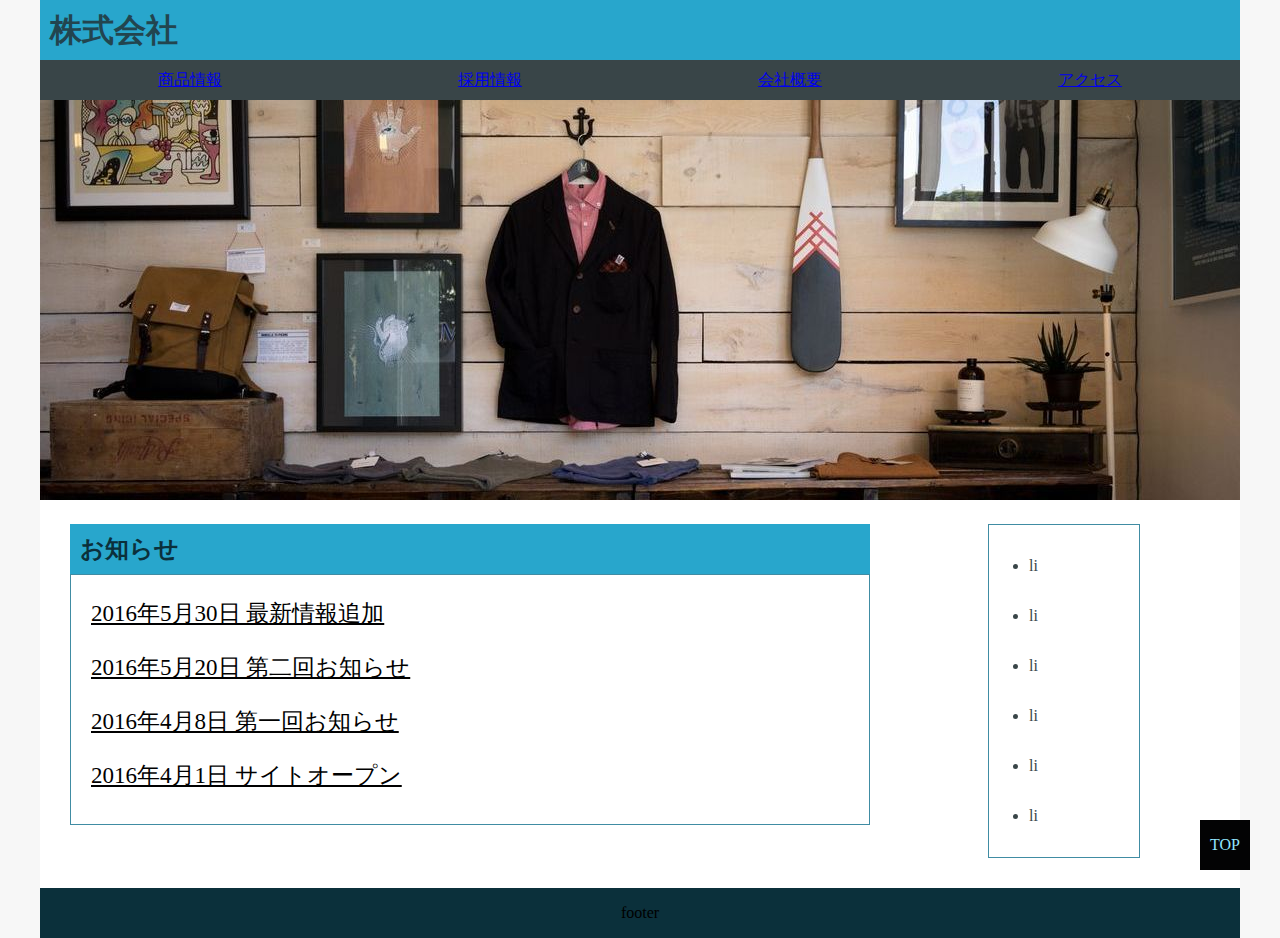
==== html/index.html @ 2595d698 "index.htmlのデザイン変更及び画像の追加" ====
<!DOCTYPE html>
<html lang="ja">
    <head>
        <meta charset="utf-8">
        <link rel="stylesheet" type="text/css" href="./../css/common.css">
        <link rel="stylesheet" type="text/css" href="./../css/style.css">
    </head>
    <body>
        <header>
            <h1>株式会社</h1>
            <ul>
                <li>
                    <a href="#">商品情報</a>
                </li>
                <li>
                    <a href="#">採用情報</a>
                </li>
                <li>
                    <a href="#">会社概要</a>
                </li>
                <li>
                    <a href="#">アクセス</a>
                </li>
            </ul>
            <div id="page-top">
                <p>
                    TOP
                </p>
            </div>
        </header>
        <div id="wrapper">
            <section id="main-image">
                <img src="../img/main_image01.jpg" />
            </section>
            <section id="info">
                <h2>お知らせ</h2>
                <div>
                    <p>2016年5月30日 最新情報追加</p>
                    <p>2016年5月20日 第二回お知らせ</p>
                    <p>2016年4月8日 第一回お知らせ</p>
                    <p>2016年4月1日  サイトオープン</p>
                </div>
            </section>
            <div id="category">
                <ul>
                    <li>li</li>
                    <li>li</li>
                    <li>li</li>
                    <li>li</li>
                    <li>li</li>
                    <li>li</li>
                </ul>
            </div>
        </div>
        <footer>footer</footer>
    </body>
</html>
---- css/common.css ----
@charset "utf-8";
body{
    margin: 0px;
    padding: 0px;
    background-color: #f7f7f7;
}
/*ヘッダー*/
header{
    width: 1200px;
    height: 100px;
    margin: 0px auto;
}
/*見出し*/
h1 {
    height: 60px;
    line-height: 60px;
    color: #22454f;
    background-color: #28a6cc;
    padding-left: 10px;
    margin: 0px;
}
/*ナビゲーション*/
header ul {
    width: 1200px;
    height: 40px;
    list-style: none;
    margin: 0px;
    padding: 0px;
    line-height: 40px;
}
/*ナビゲーション(li部分)*/
header li {
    float: left;
    width: 300px;
    height: 40px;
    color: #62b4cc;
    background-color: #394548;
    text-align: center;
}
/*ナビゲーション(li部分(マウスを当てたとき))*/
header li:hover {
    color: #2f4f4f;
    background-color: #d3d3d3;
}
/*フッター*/
footer {
    width: 1200px;
    height: 50px;
    margin: 0px auto;
    background-color: #0b303b;
    text-align: center;
    line-height: 50px;
}
---- css/style.css ----
@charset "utf-8";
/*wrapper(大枠)*/
#wrapper {
    width: 1200px;
    height: auto;
    margin: 0px auto;
    background-color: #fff;
    overflow: hidden;
}
/*ページの一番上に戻る*/
#page-top {
    width: 50px;
    height: 50px;
    background-color: #030304;
    position: fixed;
    right: 30px;
    bottom: 30px;
}
/*ページの一番上に戻る(文字)*/
#page-top p {
    width: 50px;
    height: 50px;
    line-height: 50px;
    margin: 0px;
    color: #92e5fe;
    text-align: center;
}
/*画像*/
#wrapper #main-imaage {
    width: 1200px;
    height: 400px;
}
/*お知らせ*/
#wrapper #info {
    width: 800px;
    height: 300px;
    margin: 20px 0px 30px 30px;
    float: left;
}
#wrapper #info h2 {
    width: 790px;
    height: 50px;
    line-height: 50px;
    margin: 0px;
    padding: 0px 0px 0px 10px;
    color: #0b303b;
    background-color: #28a6cc;
}
/*お知らせの中*/
#wrapper #info div {
    width: 798px;
    height: 249px;
    border: 1px solid #408ca3;
}
#wrapper #info div p {
    font-size: 23px;
    padding: 0px 0px 0px 20px;
    text-decoration: underline;
}
/*categoryの中身*/
#wrapper #category {
    float: right;
    width: 150px;
    margin: 20px 100px 30px 0px;
    border: 1px solid #408ca3;
}
#wrapper #category li {
    width: 150px;
    height: 50px;
    line-height: 50px;
    color: #394548;
}
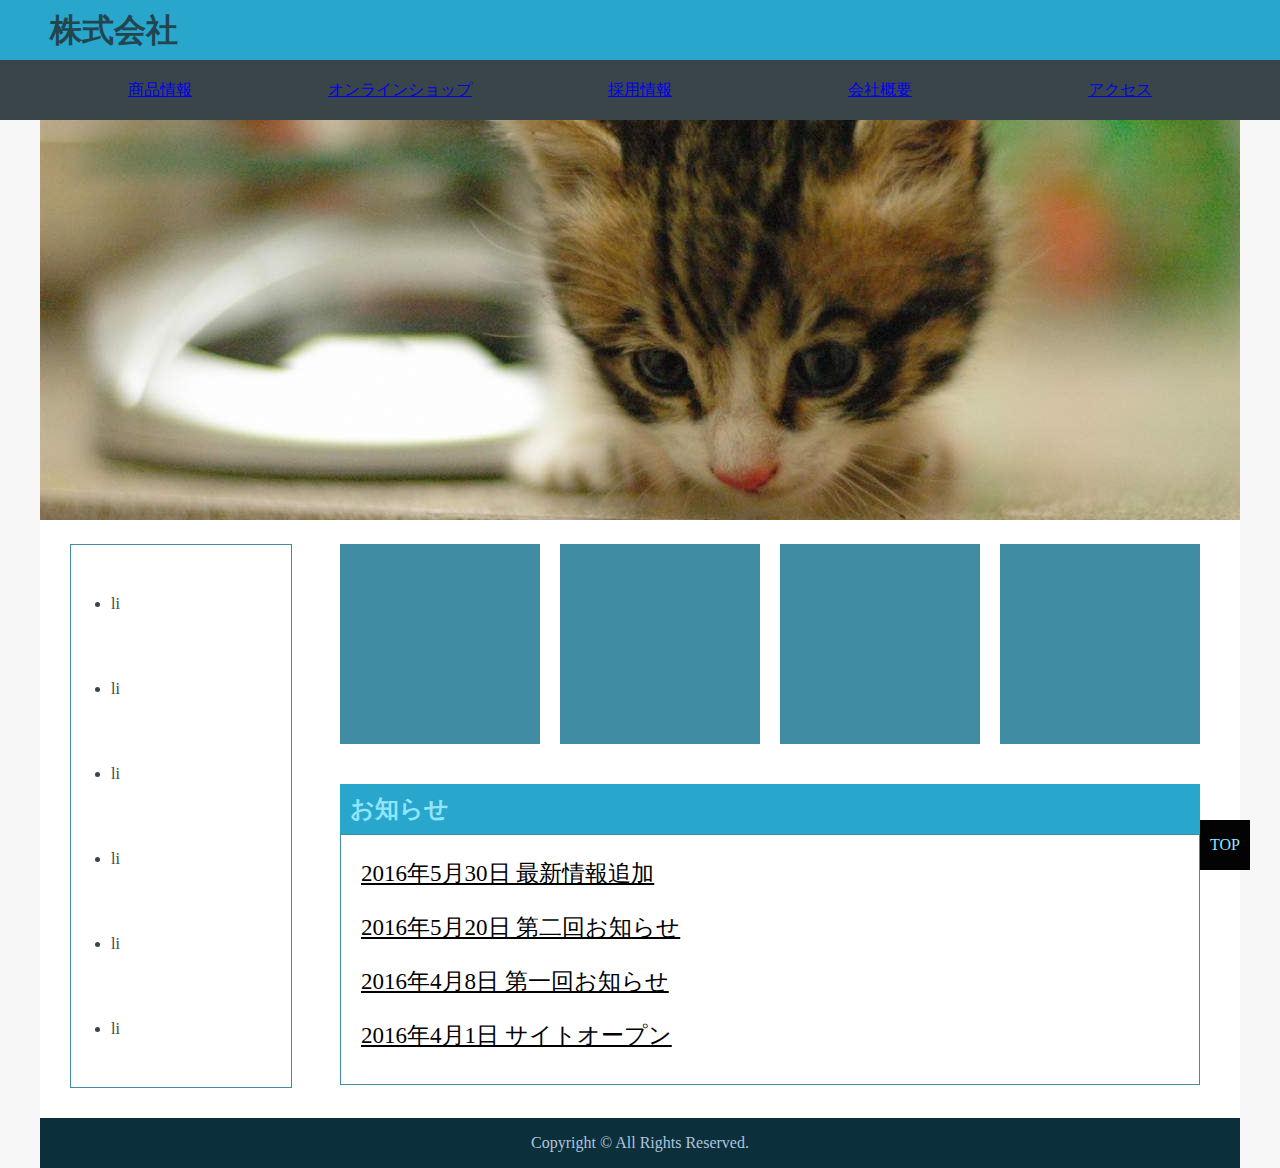
==== commit 7add2c86: "課題修正 デザイン変更 CSSの追加" ====
--- a/html/index.html
+++ b/html/index.html
@@ -7,39 +7,38 @@
     </head>
     <body>
         <header>
-            <h1>株式会社</h1>
-            <ul>
-                <li>
-                    <a href="#">商品情報</a>
-                </li>
-                <li>
-                    <a href="#">採用情報</a>
-                </li>
-                <li>
-                    <a href="#">会社概要</a>
-                </li>
-                <li>
-                    <a href="#">アクセス</a>
-                </li>
-            </ul>
-            <div id="page-top">
-                <p>
-                    TOP
-                </p>
+            <div>
+                <h1>株式会社</h1>
             </div>
+            <nav>
+                <ul>
+                    <li>
+                        <a href="introduction.html">商品情報</a>
+                    </li>
+                    <li>
+                        <a href="#">オンラインショップ</a>
+                    </li>
+                    <li>
+                        <a href="#">採用情報</a>
+                    </li>
+                    <li>
+                        <a href="#">会社概要</a>
+                    </li>
+                    <li>
+                        <a href="#">アクセス</a>
+                    </li>
+                </ul>
+            </nav>
         </header>
+        <div id="page-top">
+            <p>
+                TOP
+            </p>
+        </div>
+
         <div id="wrapper">
             <section id="main-image">
-                <img src="../img/main_image01.jpg" />
-            </section>
-            <section id="info">
-                <h2>お知らせ</h2>
-                <div>
-                    <p>2016年5月30日 最新情報追加</p>
-                    <p>2016年5月20日 第二回お知らせ</p>
-                    <p>2016年4月8日 第一回お知らせ</p>
-                    <p>2016年4月1日  サイトオープン</p>
-                </div>
+                <img src="../img/image.jpeg" />
             </section>
             <div id="category">
                 <ul>
@@ -51,7 +50,23 @@
                     <li>li</li>
                 </ul>
             </div>
+            <div id="content">
+                <div class="box"></div>
+                <div class="box"></div>
+                <div class="box"></div>
+                <div class="box"></div>
+            </div>
+            <section id="info">
+                <h2>お知らせ</h2>
+                <div>
+                    <p>2016年5月30日 最新情報追加</p>
+                    <p>2016年5月20日 第二回お知らせ</p>
+                    <p>2016年4月8日 第一回お知らせ</p>
+                    <p>2016年4月1日  サイトオープン</p>
+                </div>
+            </section>
+            <div class="clear_box"></div>
         </div>
-        <footer>footer</footer>
+        <footer>Copyright &copy; All Rights Reserved.</footer>
     </body>
 </html>
--- a/css/common.css
+++ b/css/common.css
@@ -6,41 +6,50 @@
 }
 /*ヘッダー*/
 header{
+    width: 100%;
+    height: 120px;
+    margin: 0px auto;
+    background-color: #28a6cc;
+}
+header div {
     width: 1200px;
-    height: 100px;
     margin: 0px auto;
 }
 /*見出し*/
-h1 {
+header div h1 {
     height: 60px;
     line-height: 60px;
     color: #22454f;
-    background-color: #28a6cc;
     padding-left: 10px;
     margin: 0px;
 }
 /*ナビゲーション*/
+header nav {
+    width: 100%;
+    background-color: #394548;
+}
 header ul {
     width: 1200px;
-    height: 40px;
+    height: 60px;
     list-style: none;
-    margin: 0px;
     padding: 0px;
-    line-height: 40px;
+    line-height: 60px;
+    margin: 0px auto;
 }
 /*ナビゲーション(li部分)*/
 header li {
     float: left;
-    width: 300px;
-    height: 40px;
+    width: 240px;
+    height: 60px;
     color: #62b4cc;
-    background-color: #394548;
     text-align: center;
 }
 /*ナビゲーション(li部分(マウスを当てたとき))*/
 header li:hover {
-    color: #2f4f4f;
     background-color: #d3d3d3;
+}
+header li a:focus {
+    color: #f5f5f5;
 }
 /*フッター*/
 footer {
--- a/css/style.css
+++ b/css/style.css
@@ -32,23 +32,23 @@
 }
 /*お知らせ*/
 #wrapper #info {
-    width: 800px;
+    width: 900px;
     height: 300px;
-    margin: 20px 0px 30px 30px;
-    float: left;
+    margin: 20px 0px 30px 0px;
+    float: right;
 }
 #wrapper #info h2 {
-    width: 790px;
+    width: 850px;
     height: 50px;
     line-height: 50px;
     margin: 0px;
     padding: 0px 0px 0px 10px;
-    color: #0b303b;
+    color: #92e5fe;
     background-color: #28a6cc;
 }
 /*お知らせの中*/
 #wrapper #info div {
-    width: 798px;
+    width: 858px;
     height: 249px;
     border: 1px solid #408ca3;
 }
@@ -59,14 +59,38 @@
 }
 /*categoryの中身*/
 #wrapper #category {
-    float: right;
-    width: 150px;
-    margin: 20px 100px 30px 0px;
+    float: left;
+    width: 220px;
+    margin: 20px 0px 30px 30px;
     border: 1px solid #408ca3;
 }
 #wrapper #category li {
     width: 150px;
-    height: 50px;
-    line-height: 50px;
+    height: 85px;
+    line-height: 85px;
     color: #394548;
 }
+/*回り込み解除*/
+.clear_box {
+    clear: both;
+}
+/*ボックスを表示する枠*/
+#content {
+    margin-right: 20px;
+    padding-top: 20px;
+    width: 880px;
+    height: 220px;
+    float: right;
+}
+/*表示するボックスサイズ・色・左詰めなど*/
+#content .box {
+    width: 200px;
+    float: left;
+    height: 200px;
+    background-color: #408ca3;
+    margin-right: 20px;
+}
+/*フッター(文字のカラー変更)*/
+footer {
+    color: #b0c4de;
+}
